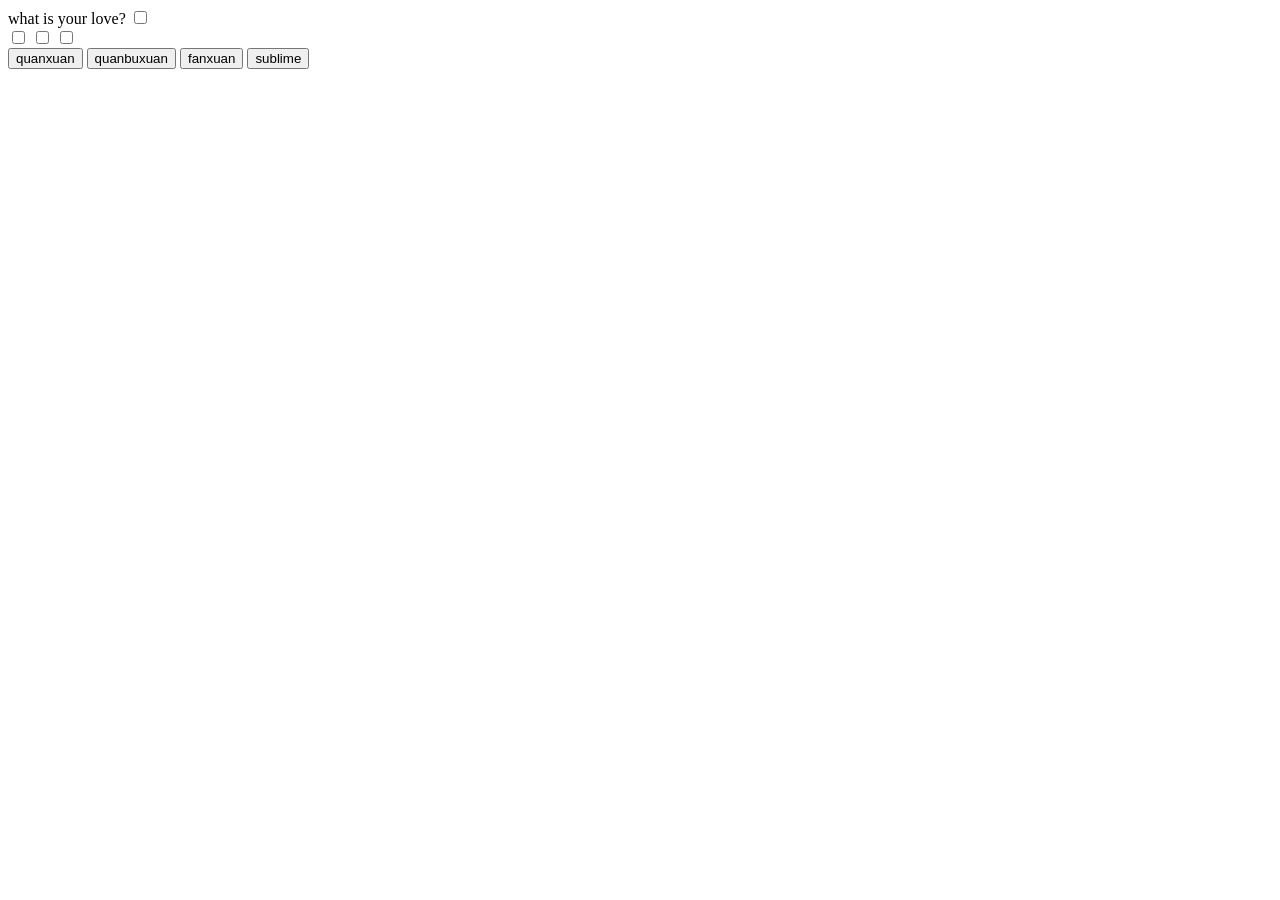
==== index.html @ 29c4cbd7 "li" ====
<html>
<head>
    <title>quanxuanlianxi</title>

    <script type="text/javascript">
        window.onload=function(){
            var items=document.getElementsByName("items");
            var  checkedAllBtn=document.getElementById("checkedAllBtn");
            checkedAllBtn.onclick=function(){
                //alert("all is selected");

                for(var i=0;i<items.length;i++){
                        items[i].checked=true;
                }
            }
        var checkedNoBt=document.getElementById("checkedNoBt");
            checkedNoBt.onclick=function(){
                for(var i=0;i<items.length;i++){
                    items[i].checked=false;
                }
            }
        var checkRevBtn=document.getElementById("checkRevBtn");
            checkRevBtn.onclick=function(){
//                 for(var i=0;i<items.length;i++){
//                     if(items[i].checked){
//                         items[i].checked=false;
//                     }else{
//                         items[i].checked=true;
//                     }}
                items[i].checked=!items[i].checked;
                 }
            var sendBtn=document.getElementById("sendBtn");
            for(var i=0;i<items.length;i++){
                if(items[i].checked){
                    alert(items[i].value);}

            }
            }


    </script>
</head>
<body>
    <form method="post" action="">what is your love?
        <input type="checkbox" id="checkdAllBox"/>
        <br/>
        <input type="checkbox" name="items" value="football"/>
        <input type="checkbox" name="items" value="basketball"/>
        <input type="checkbox" name="items" value="pingpangball"/>
        <br/>
        <input type="button" id="checkedAllBtn" value="quanxuan"/>
        <input type="button" id="checkedNoBtn" value="quanbuxuan"/>
        <input type="button" id="checkRevBtn" value="fanxuan"/>
        <input type="button" id="sendBtn" value="sublime"/>
    </form>

</body>
</html>
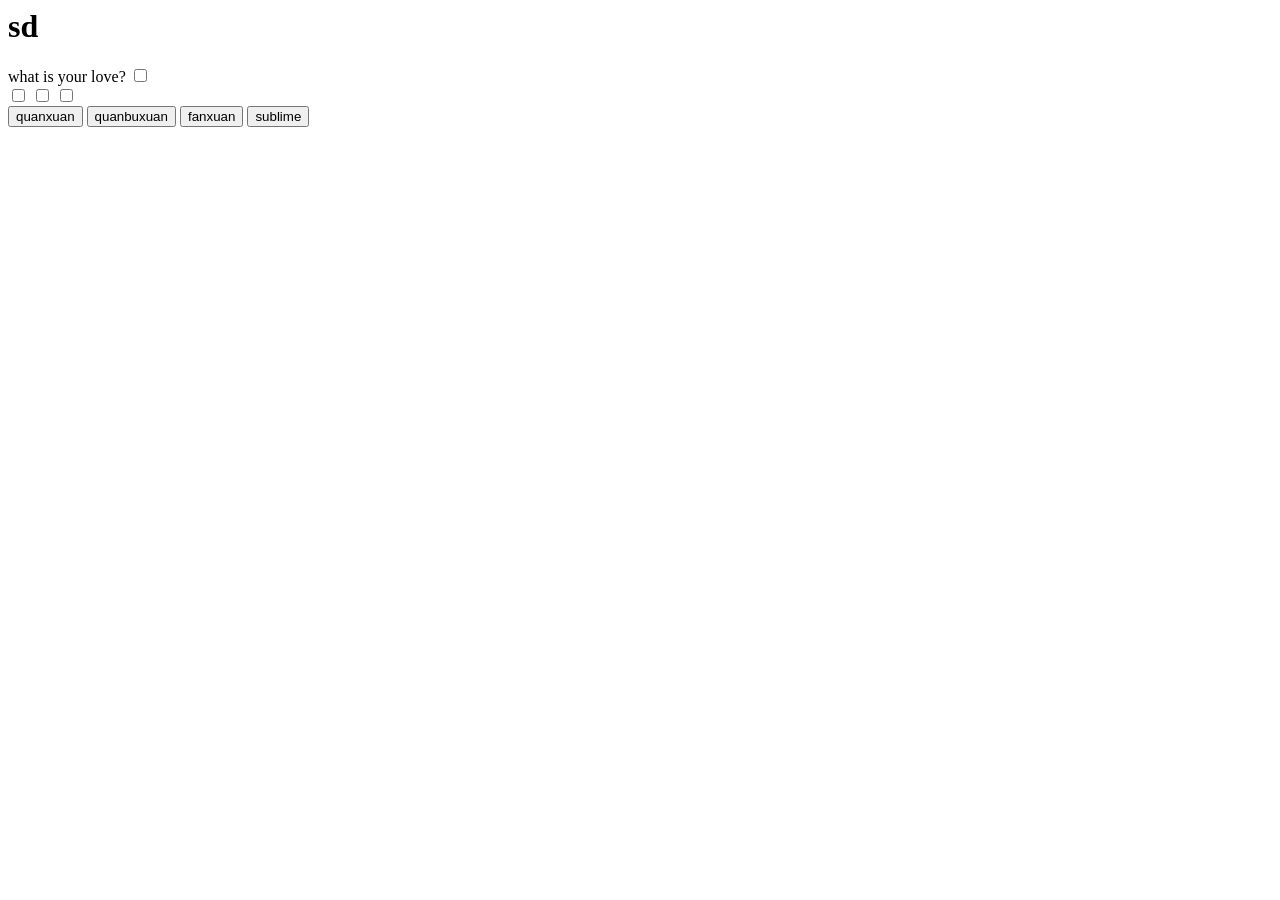
==== commit ad824a59: "Update index.html" ====
--- a/index.html
+++ b/index.html
@@ -41,6 +41,7 @@
     </script>
 </head>
 <body>
+    <h1>sd</h1>
     <form method="post" action="">what is your love?
         <input type="checkbox" id="checkdAllBox"/>
         <br/>
